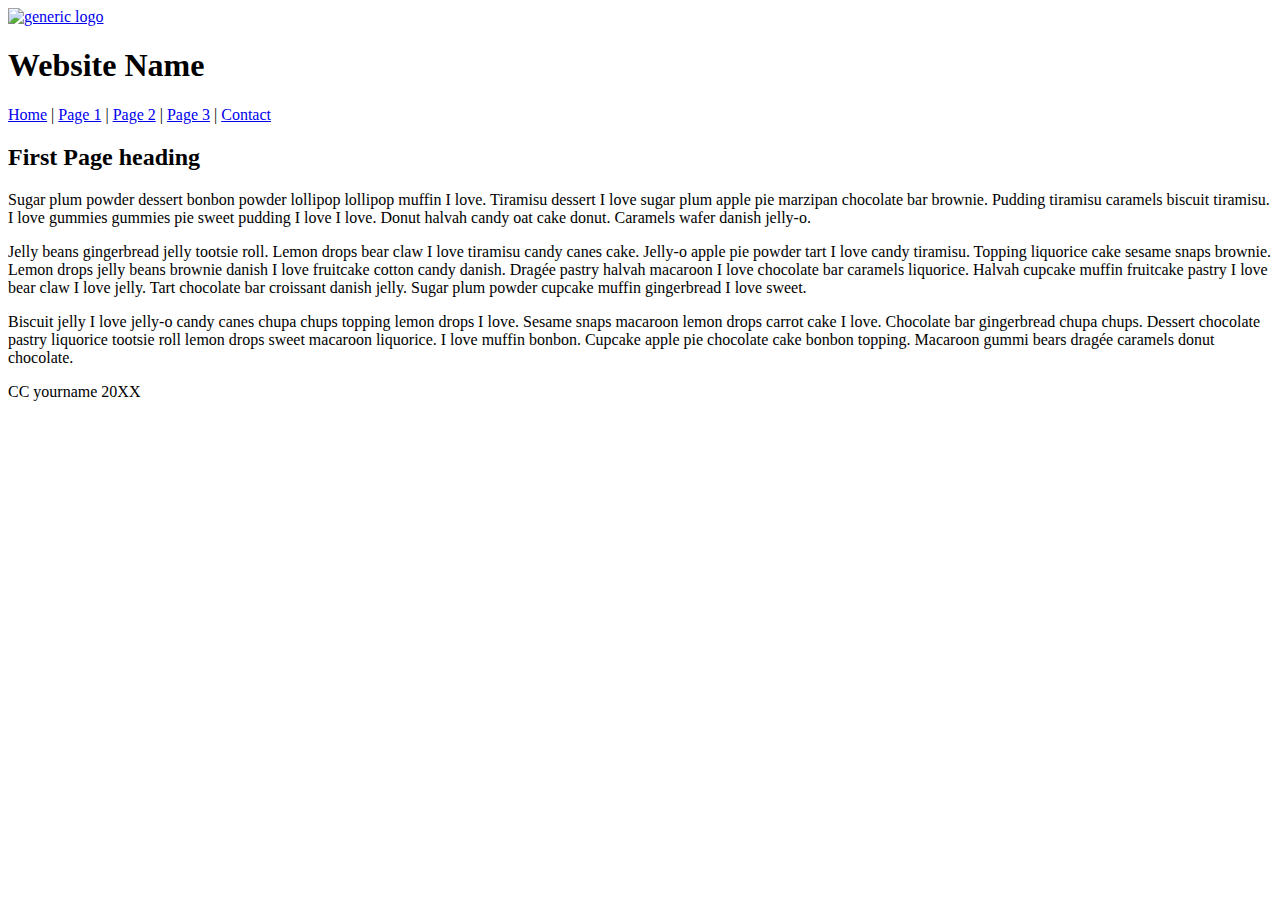
==== index.html @ 7a427948 "Half through Vid 4" ====
<!DOCTYPE HTML>

<html lang="en">

<head>
    <meta charset="UTF-8">
    <meta name="description" content="Put Content Here">
    <meta name="keywords" content="Put keywords here">
    <meta name="author" content="Put your name here">
    <meta name="viewport" content="width=device-width, initial-scale=1.0">
    
    <title>Website Title goes here</title>
    
    <!-- Edit the link below / replace with your chosen google font -->
    <link href="https://fonts.googleapis.com/css2?family=Zilla+Slab:wght@500&display=swap" rel="stylesheet">
    <link href="https://fonts.googleapis.com/css2?family=Gantari:wght@300;400&display=swap" rel="stylesheet">   
    
    <!-- Edit the name of your style sheet - 'foo' is not a valid name!! -->
    <link rel="stylesheet" href="no_side.css"> 
    
</head>
    
<body>
    
    <div class="wrapper">
    

        
        <div class="box banner">
            
        <!-- logo image linking to home page goes here -->
        <a href="index.html">
            <div class="box logo"  title="Logo - Click here to go to the Home Page">
            <img class="img-circle" src="images/gen_logo.png" width="150" height="150" alt="generic logo" />
            
            </div>    <!-- / logo -->
        </a>
            
            <h1>Website Name</h1>
        </div>    <!-- / banner -->

        <!-- Navigation goes here.  Edit BOTH the file name and the link name -->
        <div class="box nav">
            <a href="index.html">Home</a> | 
            <a href="page1.html">Page 1</a> | 
            <a href="page2.html">Page 2</a> | 
            <a href="page3.html">Page 3</a> | 
            <a href="contact.html">Contact</a>
        </div>    <!-- / nav -->        
        
        <div class="box main">
            <h2>First Page heading</h2>
            
            <p>
                Sugar plum powder dessert bonbon powder lollipop lollipop muffin I love. Tiramisu dessert I love sugar plum apple pie marzipan chocolate bar brownie. Pudding tiramisu caramels biscuit tiramisu. I love gummies gummies pie sweet pudding I love I love. Donut halvah candy oat cake donut. Caramels wafer danish jelly-o.
            </p>
            
            <p>
                Jelly beans gingerbread jelly tootsie roll. Lemon drops bear claw I love tiramisu candy canes cake. Jelly-o apple pie powder tart I    love candy tiramisu. Topping liquorice cake sesame snaps brownie. Lemon drops jelly beans brownie danish I love fruitcake cotton candy danish. Dragée pastry halvah macaroon I love chocolate bar caramels liquorice. Halvah cupcake muffin fruitcake pastry I love bear claw I love jelly. Tart chocolate bar croissant danish jelly. Sugar plum powder cupcake muffin gingerbread I love sweet.
            </p>
            
            <p>
                Biscuit jelly I love jelly-o candy canes chupa chups topping lemon drops I love. Sesame snaps macaroon lemon drops carrot cake I love. Chocolate bar gingerbread chupa chups. Dessert chocolate pastry liquorice tootsie roll lemon drops sweet macaroon liquorice. I love muffin bonbon. Cupcake apple pie chocolate cake bonbon topping. Macaroon gummi bears dragée caramels donut chocolate.
            </p>
            
        </div>    <!-- / main -->
        

        <div class="box footer">
            CC yourname 20XX
        </div>    <!-- / footer -->
    
    </div>  <!-- / wrapper  -->
    
</body>
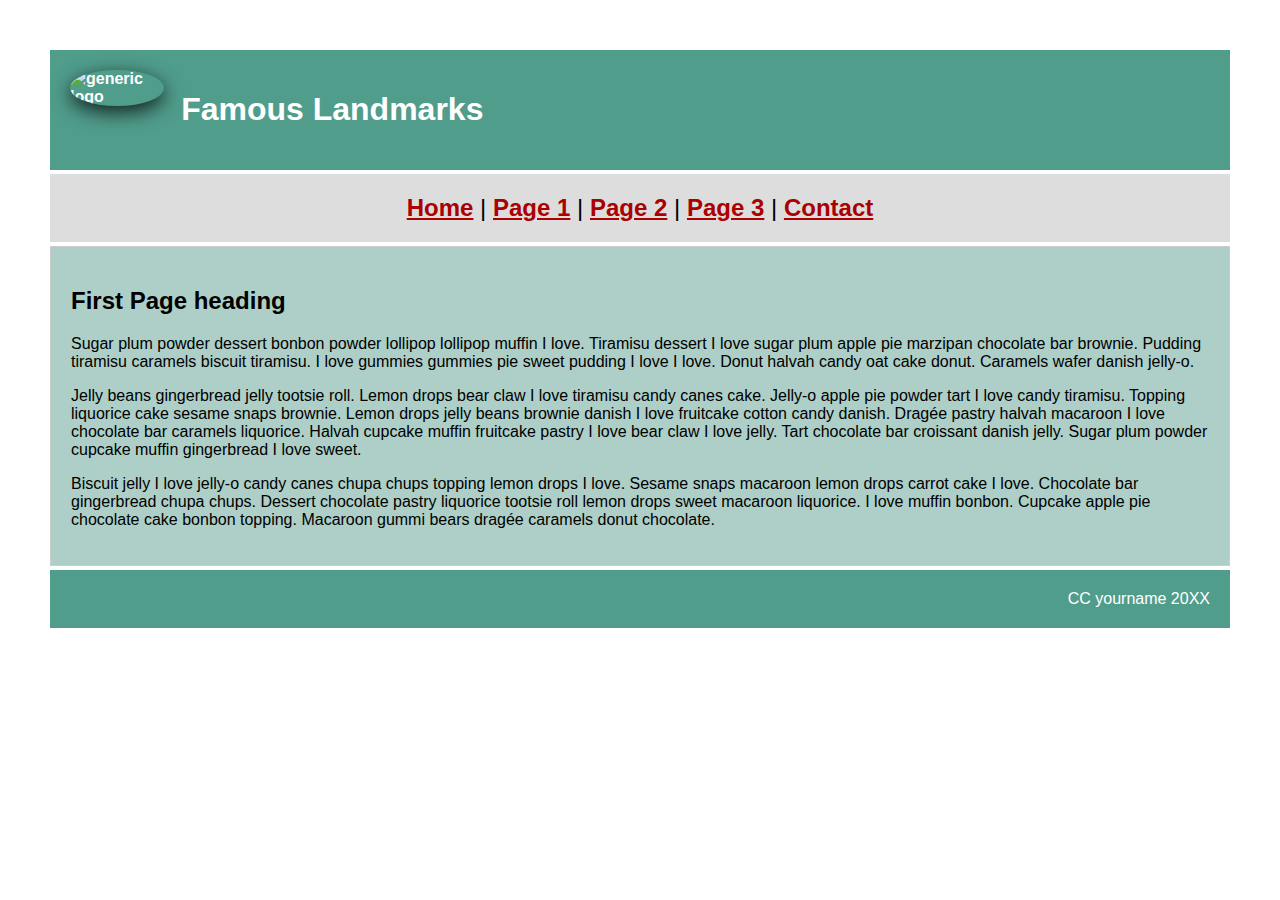
==== commit a20fc27f: "Vid 5" ====
--- a/index.html
+++ b/index.html
@@ -11,10 +11,15 @@
     
     <title>Website Title goes here</title>
     
-    <!-- Edit the link below / replace with your chosen google font -->
+    <!-- Edit the link below / replace with your chosen google font 
     <link href="https://fonts.googleapis.com/css2?family=Zilla+Slab:wght@500&display=swap" rel="stylesheet">
-    <link href="https://fonts.googleapis.com/css2?family=Gantari:wght@300;400&display=swap" rel="stylesheet">   
+    <link href="https://fonts.googleapis.com/css2?family=Gantari:wght@300;400&display=swap" rel="stylesheet">   -->
     
+
+    <link rel="preconnect" href="https://fonts.googleapis.com">
+    <link rel="preconnect" href="https://fonts.gstatic.com" crossorigin>
+    <link href="https://fonts.googleapis.com/css2?family=Zilla+Slab:wght@500&display=swap" rel="stylesheet">
+
     <!-- Edit the name of your style sheet - 'foo' is not a valid name!! -->
     <link rel="stylesheet" href="no_side.css"> 
     
@@ -31,12 +36,12 @@
         <!-- logo image linking to home page goes here -->
         <a href="index.html">
             <div class="box logo"  title="Logo - Click here to go to the Home Page">
-            <img class="img-circle" src="images/gen_logo.png" width="150" height="150" alt="generic logo" />
+            <img class="img-circle" src="images/hand_map.jpg" width="640" height="420" alt="generic logo" />
             
             </div>    <!-- / logo -->
         </a>
             
-            <h1>Website Name</h1>
+            <h1>Famous Landmarks</h1>
         </div>    <!-- / banner -->
 
         <!-- Navigation goes here.  Edit BOTH the file name and the link name -->
--- a/no_side.css
+++ b/no_side.css
@@ -0,0 +1,139 @@
+body {
+    margin: auto;
+    padding: 50px;
+    color: #000;
+    font-family: 'Lato', sans-serif;
+}
+
+
+/* ---- Set up site grid ---- */
+
+.wrapper {
+    display: grid;
+    grid-template-columns: 1fr;
+    grid-template-rows: auto;
+    grid-template-areas: 
+        "banner"
+        "nav"
+        "main"
+        "footer";
+        grid-gap: 4px;
+    
+}
+
+/* ---- End of grid setup ---- */
+
+
+/* -000- Area styling -000- */
+
+.box {
+    padding: 20px;
+    /* border-radius: 10px; */
+    background-color: #ddd;
+}
+
+/* Area colouring... */
+
+/* logo, banner and footer background are the same */
+.logo, .banner, .footer {
+    background-color: #509d8c;  /* teal colour */
+}
+
+/* Set font on dark areas to white */
+.logo, .banner, .side, .footer {
+    color: #fff;
+}
+
+/* Area specifics */
+
+.logo {
+    padding: 0;
+    float: left;
+    
+}
+
+.banner {
+    grid-area: banner;
+}
+
+.nav {
+    grid-area: nav;
+    background-color: #DDD;  /* silver */
+    font-size: 150%;
+    text-align: center;
+}
+
+.main {
+    grid-area: main;
+    background-color: #adcfc7;  /* pale teal colour */
+    border: solid 1px #CCC;
+}
+
+
+.footer {
+    grid-area: footer;
+    text-align: right;
+}
+
+/* -000- End of area styling -000- */
+
+h1, h2, h3, h4 {
+    font-family: 'Ubuntu', sans-serif;
+}
+
+/* Navigation Links */
+.nav a {font-weight: bold;}
+.nav a:link, .nav a:visited {color: #AA0000;} /*dark red */
+.nav a:hover {color: #604830; text-decoration: none;} /* chocolate brown */
+
+
+/* links in page */
+a {font-weight: bold;}
+a:link{color: #AA0000;} /*dark_red */
+a:visited{color: #111177;} /* dark blue */
+a:hover{color: #000;}    /* Black*/
+
+
+/* Contact Form Styling */
+.contact {
+    width: 100%;
+}
+
+
+.img-circle {
+    border-radius: 50%;
+    max-width: 85%;
+    height: auto;
+    box-shadow: 0 6px 20px 0 rgba(0, 0, 0, 0.8);     
+}
+
+.center_image {
+    text-align: center;
+}
+
+/* Sub Heading Formatting */
+.sub_heading {
+    font-family: 'Ubuntu', sans-serif;
+    color: #593849; /* purple */
+    font-weight: bold;
+}
+
+
+
+
+
+
+
+
+
+
+
+
+
+
+
+
+
+
+
+
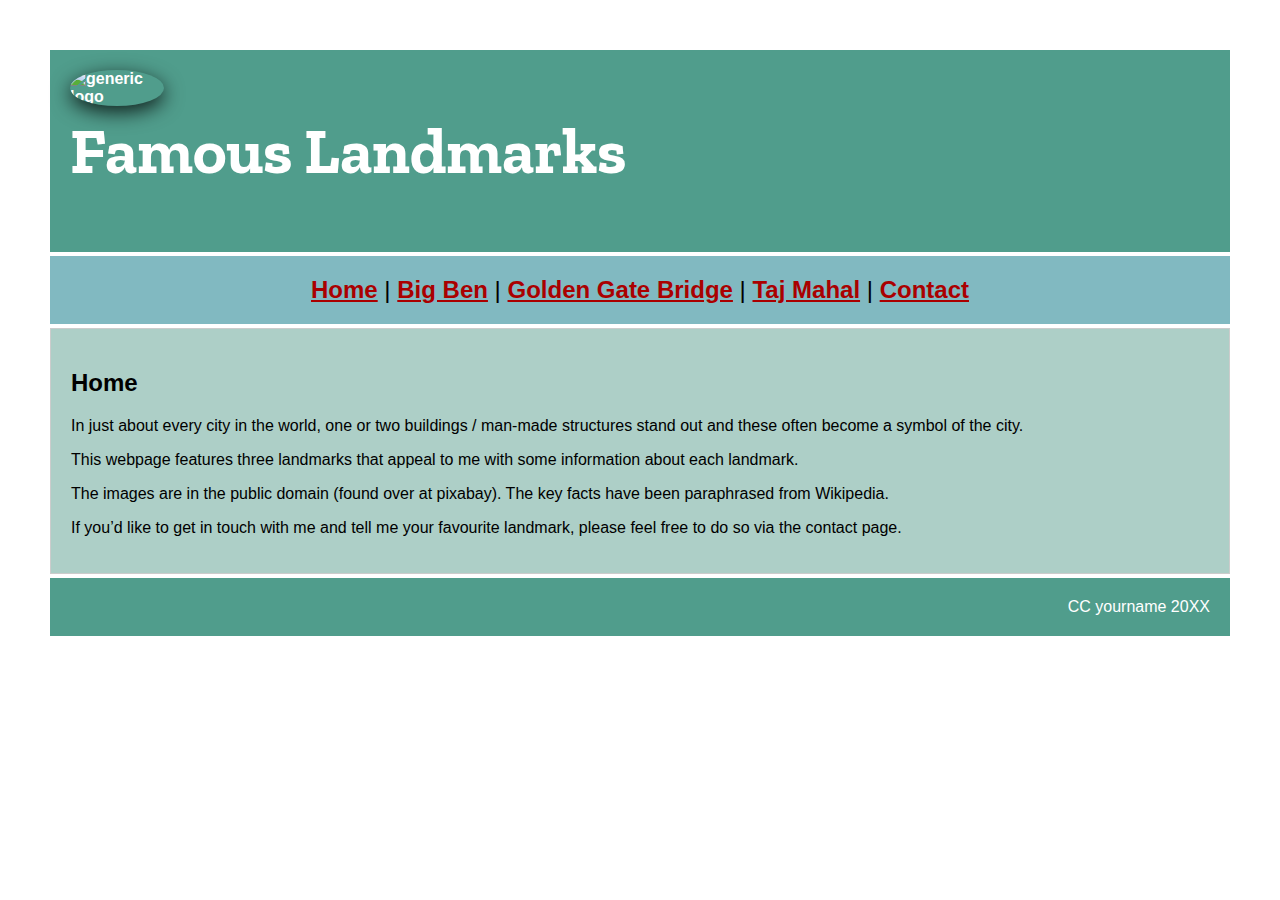
==== commit d5f0527b: "end of vid 7" ====
--- a/index.html
+++ b/index.html
@@ -11,11 +11,8 @@
     
     <title>Website Title goes here</title>
     
-    <!-- Edit the link below / replace with your chosen google font 
-    <link href="https://fonts.googleapis.com/css2?family=Zilla+Slab:wght@500&display=swap" rel="stylesheet">
-    <link href="https://fonts.googleapis.com/css2?family=Gantari:wght@300;400&display=swap" rel="stylesheet">   -->
     
-
+    <!-- Font link goes here -->
     <link rel="preconnect" href="https://fonts.googleapis.com">
     <link rel="preconnect" href="https://fonts.gstatic.com" crossorigin>
     <link href="https://fonts.googleapis.com/css2?family=Zilla+Slab:wght@500&display=swap" rel="stylesheet">
@@ -47,25 +44,29 @@
         <!-- Navigation goes here.  Edit BOTH the file name and the link name -->
         <div class="box nav">
             <a href="index.html">Home</a> | 
-            <a href="page1.html">Page 1</a> | 
-            <a href="page2.html">Page 2</a> | 
-            <a href="page3.html">Page 3</a> | 
+            <a href="bigben.html">Big Ben</a> | 
+            <a href="goldengate.html">Golden Gate Bridge</a> | 
+            <a href="tajmahal.html">Taj Mahal</a> | 
             <a href="contact.html">Contact</a>
         </div>    <!-- / nav -->        
         
         <div class="box main">
-            <h2>First Page heading</h2>
+            <h2>Home</h2>
             
             <p>
-                Sugar plum powder dessert bonbon powder lollipop lollipop muffin I love. Tiramisu dessert I love sugar plum apple pie marzipan chocolate bar brownie. Pudding tiramisu caramels biscuit tiramisu. I love gummies gummies pie sweet pudding I love I love. Donut halvah candy oat cake donut. Caramels wafer danish jelly-o.
+                In just about every city in the world, one or two buildings / man-made structures stand out and these often become a symbol of the city.  
             </p>
             
             <p>
-                Jelly beans gingerbread jelly tootsie roll. Lemon drops bear claw I love tiramisu candy canes cake. Jelly-o apple pie powder tart I    love candy tiramisu. Topping liquorice cake sesame snaps brownie. Lemon drops jelly beans brownie danish I love fruitcake cotton candy danish. Dragée pastry halvah macaroon I love chocolate bar caramels liquorice. Halvah cupcake muffin fruitcake pastry I love bear claw I love jelly. Tart chocolate bar croissant danish jelly. Sugar plum powder cupcake muffin gingerbread I love sweet.
+                This webpage features three landmarks that appeal to me with some information about each landmark.
             </p>
             
             <p>
-                Biscuit jelly I love jelly-o candy canes chupa chups topping lemon drops I love. Sesame snaps macaroon lemon drops carrot cake I love. Chocolate bar gingerbread chupa chups. Dessert chocolate pastry liquorice tootsie roll lemon drops sweet macaroon liquorice. I love muffin bonbon. Cupcake apple pie chocolate cake bonbon topping. Macaroon gummi bears dragée caramels donut chocolate.
+                The images are in the public domain (found over at pixabay).  The key facts have been paraphrased from Wikipedia.  
+            </p>
+
+            <p>
+                If you’d like to get in touch with me and tell me your favourite landmark, please feel free to do so via the contact page.
             </p>
             
         </div>    <!-- / main -->
--- a/no_side.css
+++ b/no_side.css
@@ -2,7 +2,7 @@
     margin: auto;
     padding: 50px;
     color: #000;
-    font-family: 'Lato', sans-serif;
+    font-family: 'Gantari', sans-serif;
 }
 
 
@@ -49,7 +49,6 @@
 .logo {
     padding: 0;
     float: left;
-    
 }
 
 .banner {
@@ -58,7 +57,7 @@
 
 .nav {
     grid-area: nav;
-    background-color: #DDD;  /* silver */
+    background-color: #81b9c1;  /* Light teal/blue colour */
     font-size: 150%;
     text-align: center;
 }
@@ -77,7 +76,12 @@
 
 /* -000- End of area styling -000- */
 
-h1, h2, h3, h4 {
+h1 {
+    font-family: 'Zilla Slab', serif;
+    font-size: 400%;
+}
+
+h2, h3, h4 {
     font-family: 'Ubuntu', sans-serif;
 }
 
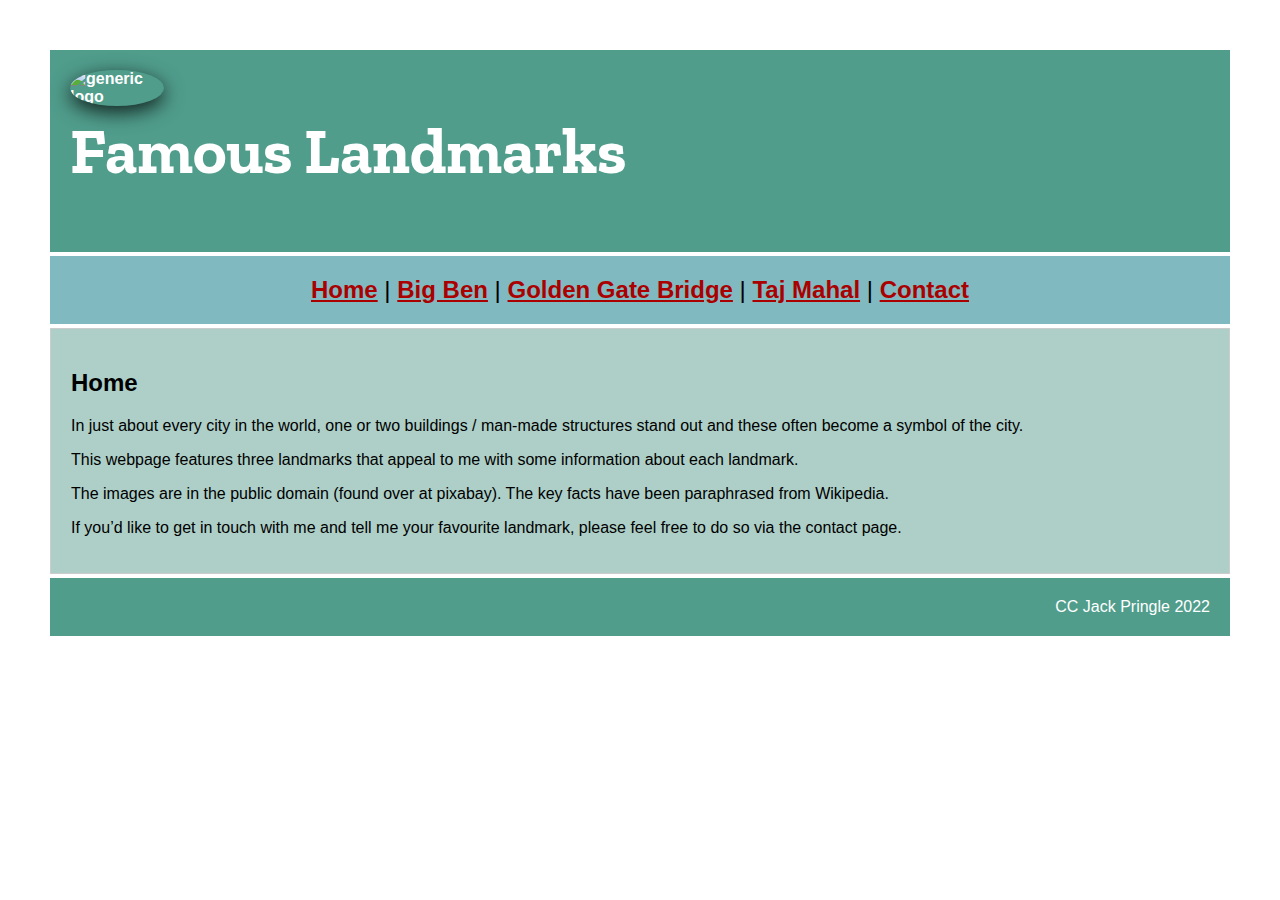
==== commit 1cca1da1: "FINNISHED" ====
--- a/index.html
+++ b/index.html
@@ -9,7 +9,7 @@
     <meta name="author" content="Put your name here">
     <meta name="viewport" content="width=device-width, initial-scale=1.0">
     
-    <title>Website Title goes here</title>
+    <title>Famous Landmarks</title>
     
     
     <!-- Font link goes here -->
@@ -73,7 +73,7 @@
         
 
         <div class="box footer">
-            CC yourname 20XX
+            CC Jack Pringle 2022
         </div>    <!-- / footer -->
     
     </div>  <!-- / wrapper  -->
--- a/no_side.css
+++ b/no_side.css
@@ -93,9 +93,9 @@
 
 /* links in page */
 a {font-weight: bold;}
-a:link{color: #AA0000;} /*dark_red */
-a:visited{color: #111177;} /* dark blue */
-a:hover{color: #000;}    /* Black*/
+a:link{color: #AA0000;} /*dark red */
+a:visited{color: #AA0000;} /* dark red  */
+a:hover{color: #509d8c;}    /* teal colour */
 
 
 /* Contact Form Styling */
@@ -123,6 +123,12 @@
 }
 
 
+/* Form formatting */
+iframe {
+    border: 0;
+    width: 100%;
+    margin: auto;
+}
 
 
 
@@ -141,3 +147,5 @@
 
 
 
+
+
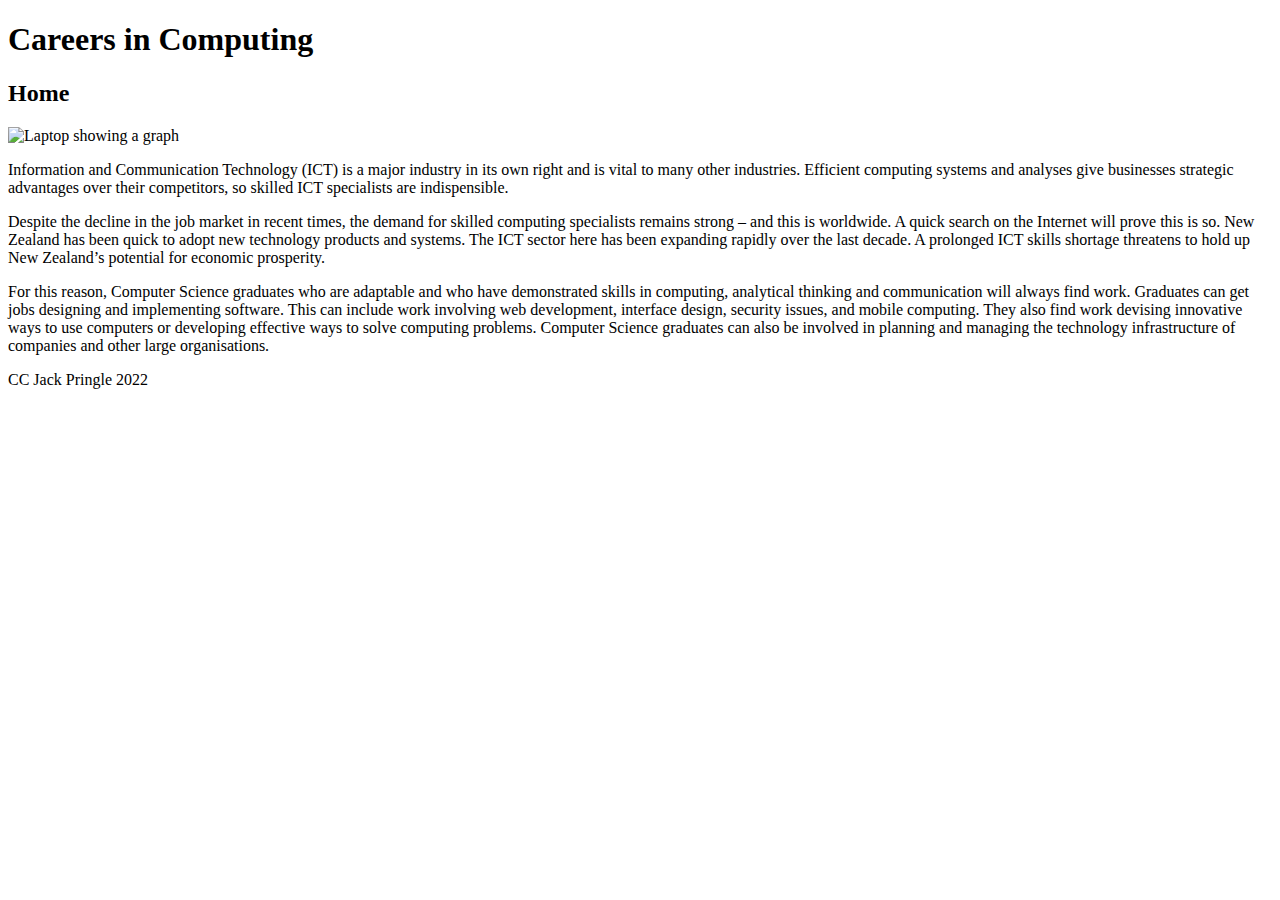
==== commit 72cfa3ec: "still needs work" ====
--- a/index.html
+++ b/index.html
@@ -9,16 +9,16 @@
     <meta name="author" content="Put your name here">
     <meta name="viewport" content="width=device-width, initial-scale=1.0">
     
-    <title>Famous Landmarks</title>
+    <title>Careers in Computing</title>
     
+    <!-- Edit the link below / replace with your chosen google font -->
+    <link href="https://fonts.googleapis.com/css2?family=Fira+Code:wght@700&display=swap" rel="stylesheet">
+
+    <link href="https://fonts.googleapis.com/css2?family=Fira+Code&display=swap" rel="stylesheet">
+
     
-    <!-- Font link goes here -->
-    <link rel="preconnect" href="https://fonts.googleapis.com">
-    <link rel="preconnect" href="https://fonts.gstatic.com" crossorigin>
-    <link href="https://fonts.googleapis.com/css2?family=Zilla+Slab:wght@500&display=swap" rel="stylesheet">
-
     <!-- Edit the name of your style sheet - 'foo' is not a valid name!! -->
-    <link rel="stylesheet" href="no_side.css"> 
+    <link rel="stylesheet" href="assess.css"> 
     
 </head>
     
@@ -29,44 +29,29 @@
 
         
         <div class="box banner">
-            
-        <!-- logo image linking to home page goes here -->
-        <a href="index.html">
-            <div class="box logo"  title="Logo - Click here to go to the Home Page">
-            <img class="img-circle" src="images/hand_map.jpg" width="640" height="420" alt="generic logo" />
-            
-            </div>    <!-- / logo -->
-        </a>
-            
-            <h1>Famous Landmarks</h1>
+                
+            <h1>Careers in Computing</h1>
         </div>    <!-- / banner -->
 
-        <!-- Navigation goes here.  Edit BOTH the file name and the link name -->
-        <div class="box nav">
-            <a href="index.html">Home</a> | 
-            <a href="bigben.html">Big Ben</a> | 
-            <a href="goldengate.html">Golden Gate Bridge</a> | 
-            <a href="tajmahal.html">Taj Mahal</a> | 
-            <a href="contact.html">Contact</a>
-        </div>    <!-- / nav -->        
         
         <div class="box main">
             <h2>Home</h2>
             
             <p>
-                In just about every city in the world, one or two buildings / man-made structures stand out and these often become a symbol of the city.  
+            <!-- image (in images folder) goes below.  Insert width, height and alternate text -->
+                <img src="images/laptop_graph.xcf" width="640" height="455" alt="Laptop showing a graph" />
             </p>
             
             <p>
-                This webpage features three landmarks that appeal to me with some information about each landmark.
+                Information and Communication Technology (ICT) is a major industry in its own right and is vital to many other industries. Efficient computing systems and analyses give businesses strategic advantages over their competitors, so skilled ICT specialists are indispensible.
             </p>
             
             <p>
-                The images are in the public domain (found over at pixabay).  The key facts have been paraphrased from Wikipedia.  
+                Despite the decline in the job market in recent times, the demand for skilled computing specialists remains strong – and this is worldwide. A quick search on the Internet will prove this is so. New Zealand has been quick to adopt new technology products and systems. The ICT sector here has been expanding rapidly over the last decade. A prolonged ICT skills shortage threatens to hold up New Zealand’s potential for economic prosperity.
             </p>
-
+            
             <p>
-                If you’d like to get in touch with me and tell me your favourite landmark, please feel free to do so via the contact page.
+                For this reason, Computer Science graduates who are adaptable and who have demonstrated skills in computing, analytical thinking and communication will always find work. Graduates can get jobs designing and implementing software. This can include work involving web development, interface design, security issues, and mobile computing. They also find work devising innovative ways to use computers or developing effective ways to solve computing problems. Computer Science graduates can also be involved in planning and managing the technology infrastructure of companies and other large organisations.
             </p>
             
         </div>    <!-- / main -->
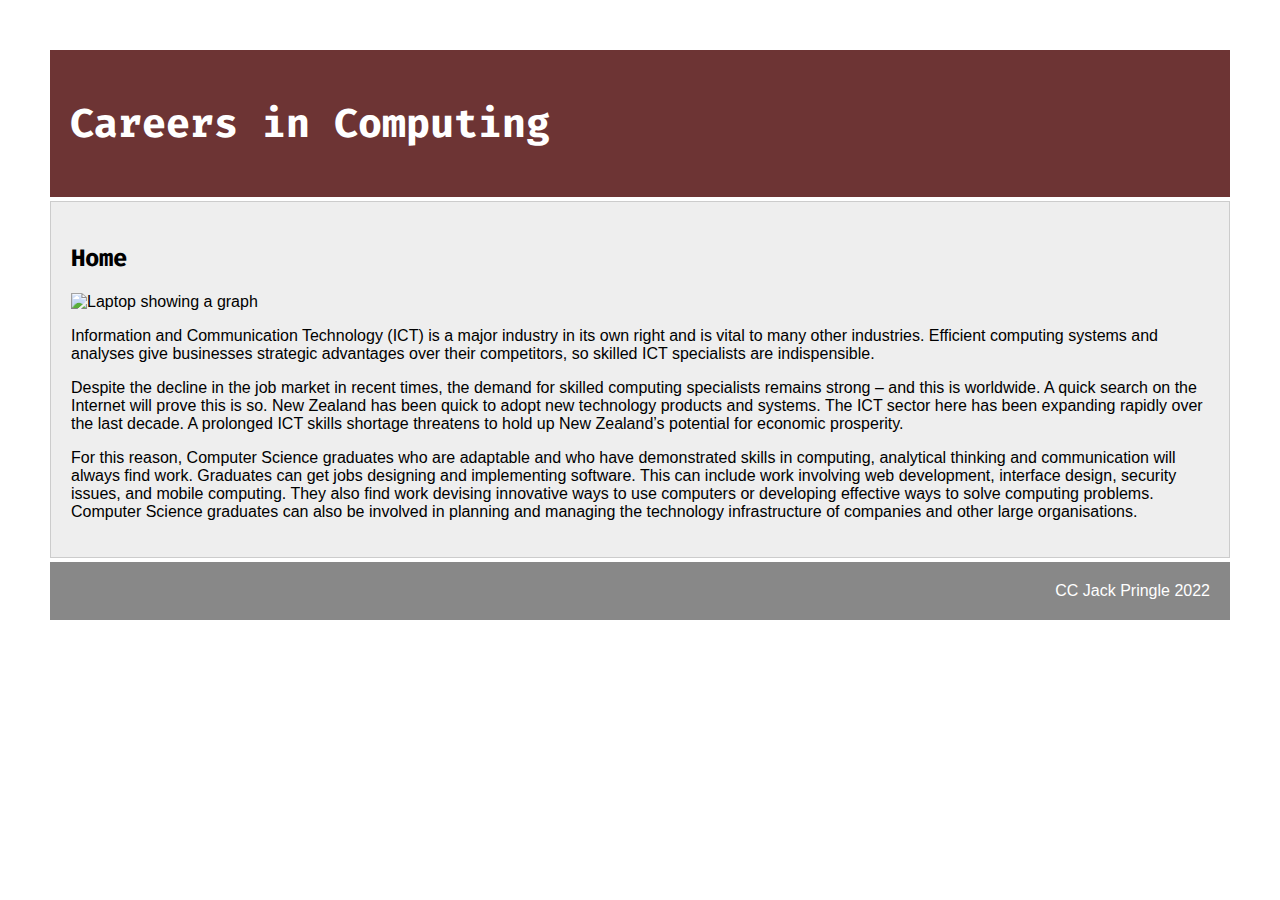
==== commit ec23dfa4: "Add files via upload" ====
--- a/index.html
+++ b/index.html
@@ -39,7 +39,7 @@
             
             <p>
             <!-- image (in images folder) goes below.  Insert width, height and alternate text -->
-                <img src="images/laptop_graph.xcf" width="640" height="455" alt="Laptop showing a graph" />
+                <img src="images/laptop_graph.jpg" width="320" height="228" alt="Laptop showing a graph" />
             </p>
             
             <p>
--- a/assess.css
+++ b/assess.css
@@ -0,0 +1,115 @@
+body {
+    margin: auto;
+    padding: 50px;
+    color: #000;
+    font-family: 'Lato', sans-serif;
+}
+
+
+/* ---- Set up site grid ---- */
+
+.wrapper {
+    display: grid;
+    grid-template-columns: 1fr;
+    grid-template-rows: auto;
+    grid-template-areas: 
+        "banner"
+        "main"
+        "footer";
+        grid-gap: 4px;
+    
+}
+
+/* ---- End of grid setup ---- */
+
+
+/* -000- Area styling -000- */
+
+.box {
+    padding: 20px;
+    /* border-radius: 10px; */
+    background-color: #ddd;
+}
+
+/* Area colouring... */
+
+/* logo, banner and footer background are the same */
+.banner, .footer {
+    background-color: #888;  /* dark grey */
+}
+
+/* Set font on dark areas to white */
+.banner, .side, .footer {
+    color: #fff;
+}
+
+/* Area specifics */
+
+.banner {
+    grid-area: banner;
+    background-color: #6d3434; /* Burgundy */
+}
+
+
+.main {
+    grid-area: main;
+    background-color: #EEE;  /* very pale grey */
+    border: solid 1px #CCC;
+}
+
+
+.footer {
+    grid-area: footer;
+    text-align: right;
+}
+
+/* -000- End of area styling -000- */
+
+h1{
+    font-family: 'Fira Code', monospace;
+    font-size: 250%;
+}
+
+h2{
+    font-family: 'Fira Code', monospace;
+    font-size: 150%;
+}
+
+
+/* links in page */
+a {font-weight: bold;}
+a:link{color: #AA0000;} /*dark_red */
+a:visited{color: #111177;} /* dark blue */
+a:hover{color: #000;}    /* Black*/
+
+
+.img-circle {
+    border-radius: 50%;
+    max-width: 85%;
+    height: auto;
+    box-shadow: 0 6px 20px 0 rgba(0, 0, 0, 0.8);     
+}
+
+.center_image {
+    text-align: center;
+}
+
+
+
+
+
+
+
+
+
+
+
+
+
+
+
+
+
+
+
+
